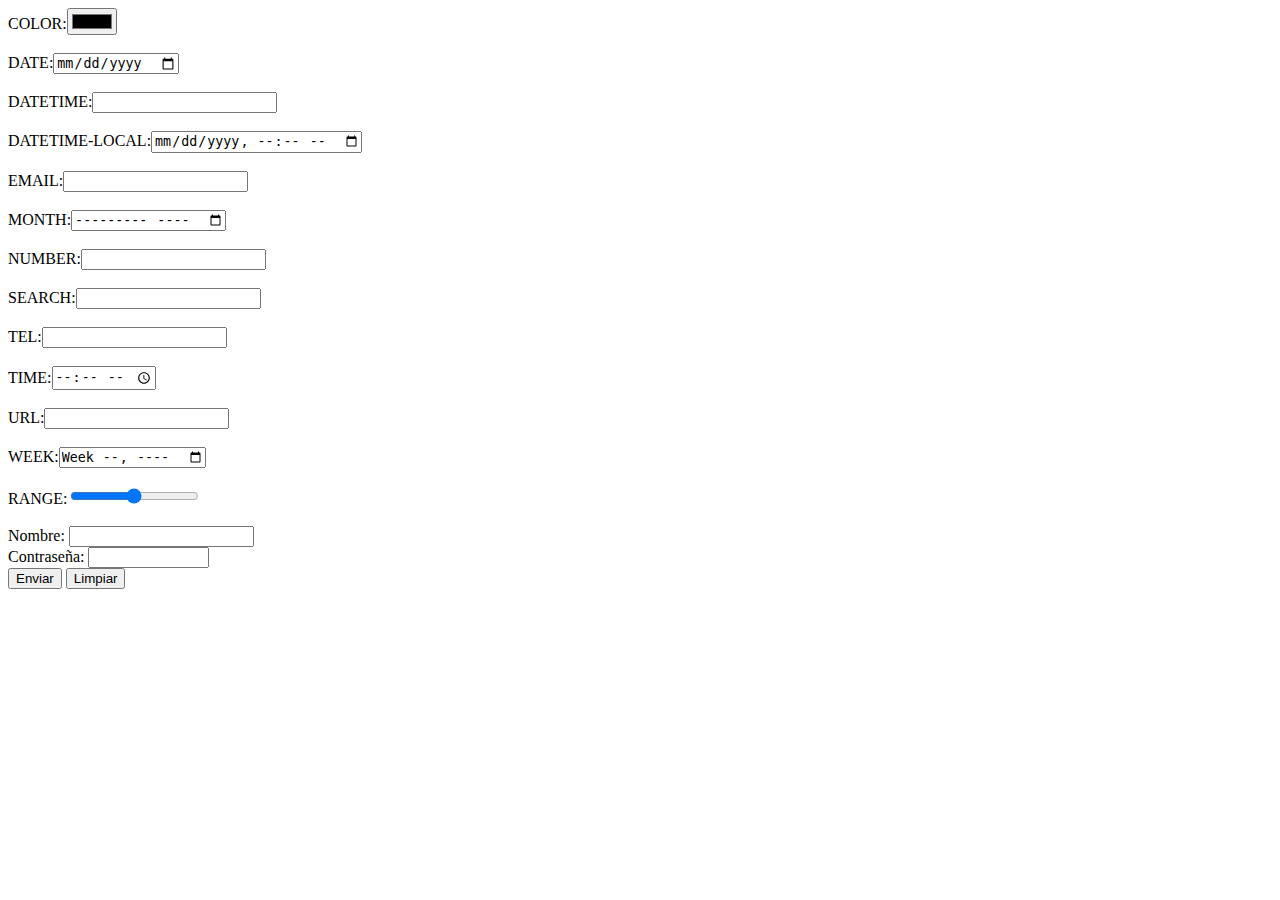
==== form.html @ 78f4c223 "ejemplos" ====
<!DOCTYPE html>
<html>
    <head>

    </head>
    <!---->
    <body>
        <form>
            COLOR:<input type="color"/><br><br>
            DATE:<input type="date"/> <br><br>
            DATETIME:<input type="datetime"/> <br><br>
            DATETIME-LOCAL:<input type="datetime-local"/> <br><br>
            EMAIL:<input type="email"/> <br><br>
            MONTH:<input type="month"/> <br><br>
            NUMBER:<input type="number"/><br><br>
            SEARCH:<input type="search"/><br><br>
            TEL:<input type="tel"/> <br><br>
            TIME:<input type="time"/> <br><br>
            URL:<input type="url"/> <br><br>
            WEEK:<input type="week"/> <br><br>
            RANGE:<input type="range"/> <br><br>
          </form>

          <form action="data.php" method="post">
            Nombre: 
            <input type="text" name="nombre" size="20">
            <br>
            Contraseña: 
            <input type="password" name="clave" size="12">
            <br>
            <input type="submit" value="Enviar">
            <input type="reset" value="Limpiar">
            </form>
    </body>
</html>
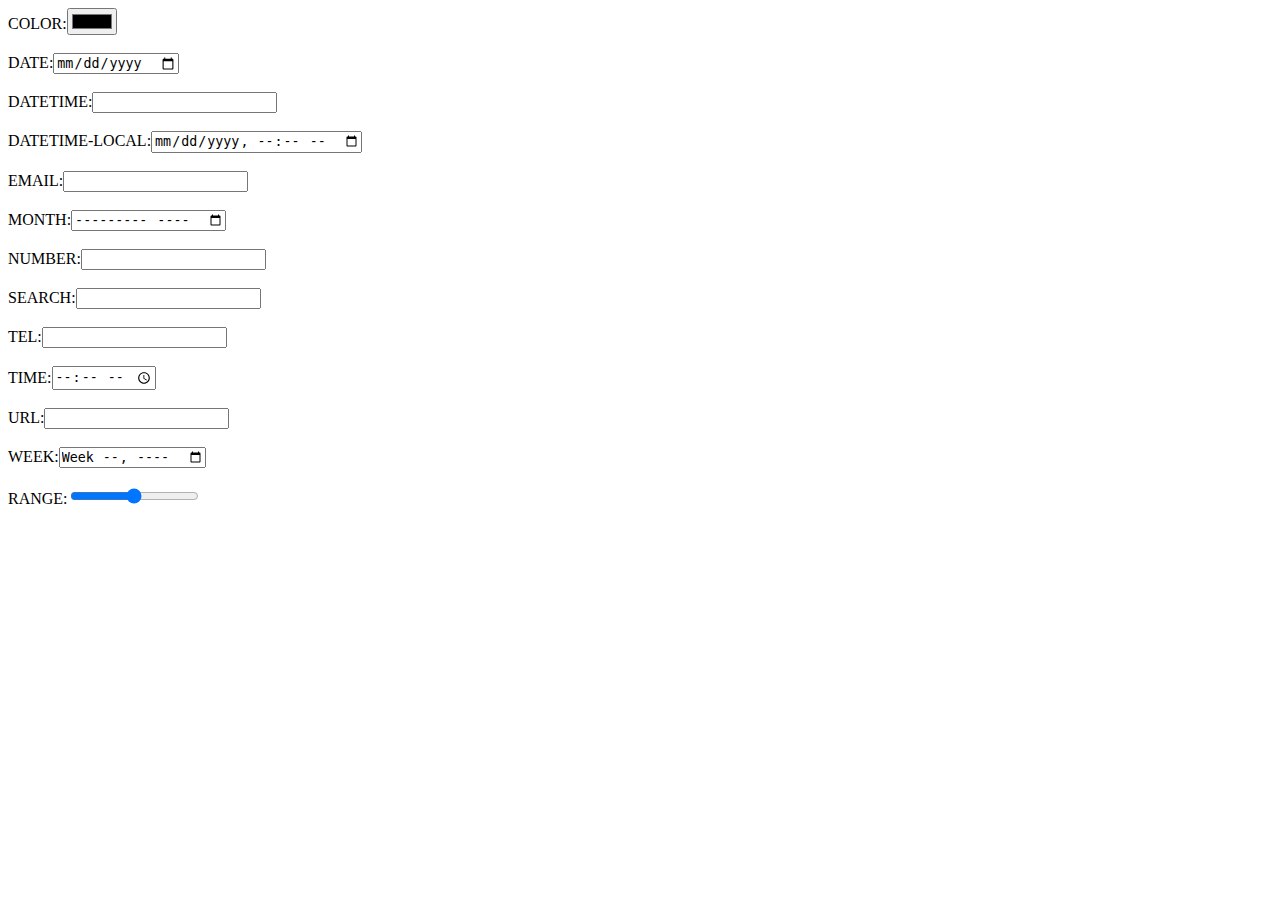
==== commit 9a258362: "ordenado" ====
--- a/form.html
+++ b/form.html
@@ -1,9 +1,10 @@
 <!DOCTYPE html>
 <html>
     <head>
-
+      <title>forms
+      </title>
     </head>
-    <!---->
+    <!--posibles valores de una tag input-->
     <body>
         <form>
             COLOR:<input type="color"/><br><br>
@@ -20,7 +21,7 @@
             WEEK:<input type="week"/> <br><br>
             RANGE:<input type="range"/> <br><br>
           </form>
-
+          <!---
           <form action="data.php" method="post">
             Nombre: 
             <input type="text" name="nombre" size="20">
@@ -31,5 +32,6 @@
             <input type="submit" value="Enviar">
             <input type="reset" value="Limpiar">
             </form>
+            -->
     </body>
 </html>